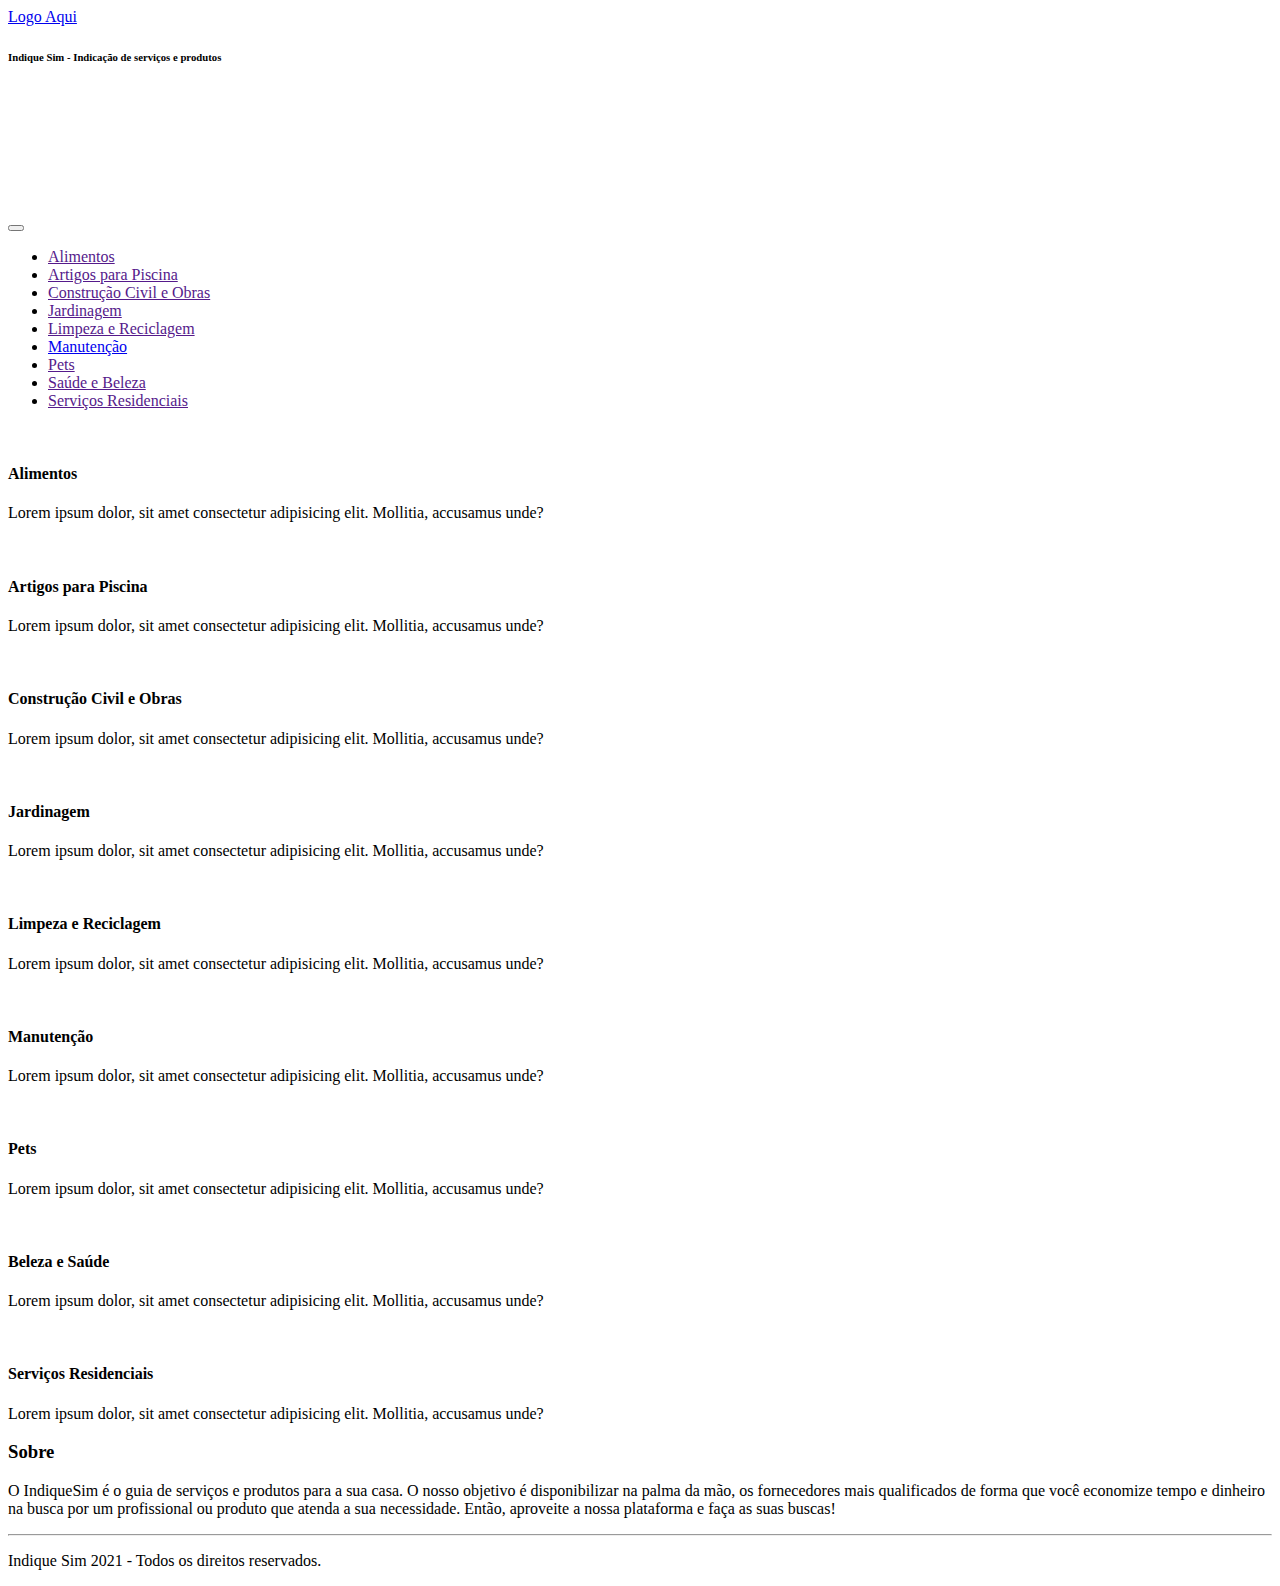
==== index.html @ a3613a8c "alterado o footer" ====
<!DOCTYPE html>
<html lang="pt-br">
    <head>
        <meta charset="UTF-8">
        <meta http-equiv="X-UA-Compatible" content="IE=edge">
        <meta name="viewport" content="width=device-width, initial-scale=1.0, shirink-to-fit=no">
        <!-- Bootstrap CSS -->
        <link rel="stylesheet" href="css/bootstrap.min.css">
        <!--  Estilo Customizado CSS -->
        <link rel="stylesheet" href="css/style.css">
        <!-- Font Awesome -->
        <link rel="stylesheet" href="fontawesome/css/all.css">
        <!-- Título da Página-->
        <title>Indique Sim</title>
    </head>
    <body>
        <!--  Cabeçalho -->
        <header>
            <div class="container-fluid">
                <!-- Logo -->
                <div class="row">
                    <div class="col-md-12 text-center bg-claro">
                        <a href="index.html"> Logo Aqui</a>                        
                    </div>
                </div>
                <!-- Slogan -->
                <div class="row">
                    <div class="col-md-12 bg-escuro">
                        <h6 class="text-white text-center mt-2 mb-2">Indique Sim - Indicação de serviços e produtos</h6>
                    </div>
                </div>                            
            </div>
            <!-- Carousel -->
            <div id="carousel-controle" class="carousel slide" data-ride="carousel">
                <!-- Inner -->
                <div class="carousel-inner">
                    <!-- Itens do Carousel -->
                    <div class="carousel-item active">
                        <img src="img/carousel-food.jpg" class="img-fluid d-block" alt="">
                    </div>
                    <div class="carousel-item">
                        <img src="img/carousel-pool.jpg" class="img-fluid d-block" alt="">
                    </div>
                    <div class="carousel-item">
                        <img src="img/carousel-construction.jpg" class="img-fluid d-block" alt="">
                    </div>
                    <div class="carousel-item">
                        <img src="img/carousel-gardening.jpg" class="img-fluid d-block" alt="">
                    </div>
                    <div class="carousel-item">
                        <img src="img/carousel-cleaning.jpg" class="img-fluid d-block" alt="">
                    </div>
                    <div class="carousel-item">
                        <img src="img/carousel-maintenance.jpg" class="img-fluid d-block" alt="">
                    </div>
                    <div class="carousel-item">
                        <img src="img/carousel-pets.jpg" class="img-fluid d-block" alt="">
                    </div>
                </div> <!-- Fim Carousel Inner -->
                <!-- Controles -->
                <a href="#carousel-controle" class="carousel-control-prev" data-slide="prev">
                    <i class="fas fa-chevron-left fa-3x"></i>
                </a>
                <a href="#carousel-controle" class="carousel-control-next" data-slide="next">
                    <i class="fas fa-chevron-right fa-3x"></i>
                </a>
            </div>
        </header> <!-- Fim Cabeçalho -->
        <!-- Navegação -->
        <nav class="navbar sticky-top navbar-expand-lg navbar-dark bg-escuro borda">
            <div class="container-fluid">
                <!-- Botão Menu Responsivo -->
                <button class="navbar-toggler" data-toggle="collapse" data-target=#nav-principal>
                    <span class="navbar-toggler-icon"></span>
                </button>
                <!-- Direcionamento de Páginas -->
                <div class="collapse navbar-collapse " id="nav-principal">
                    <ul class="navbar-nav mx-auto">
                        <li class="nav-item"><a href="" class="nav-link text-center">Alimentos</a></li>
                        <li class="nav-item"><a href="" class="nav-link text-center">Artigos para Piscina</a></li>
                        <li class="nav-item"><a href="" class="nav-link text-center">Construção Civil e Obras</a></li>
                        <li class="nav-item"><a href="" class="nav-link text-center">Jardinagem</a></li>
                        <li class="nav-item"><a href="" class="nav-link text-center">Limpeza e Reciclagem</a></li>
                        <li class="nav-item"><a href="manutencao.html" class="nav-link text-center">Manutenção</a></li>
                        <li class="nav-item"><a href="" class="nav-link text-center">Pets</a></li>
                        <li class="nav-item"><a href="" class="nav-link text-center">Saúde e Beleza</a></li>
                        <li class="nav-item"><a href="" class="nav-link text-center">Serviços Residenciais</a></li>
                    </ul>
                </div> <!-- Fim Direcionamento de Páginas-->
            </div> <!-- Fim Container -->           
        </nav> <!-- Fim Navegação -->   
        

        <!-- Seção Categorias 1 a 3 -->
        <section class="categoria">
            <div class="container">
                <div class="row caixa-categoria">
                    <div class="col-md-4">
                        <a href="">
                            <img src="img/thumb-food.jpg" class="img-fluid d-block rounded-circle mx-auto" alt="">
                        </a>
                        <h4 class="mt-2 text-center">Alimentos</h4>
                        <p>Lorem ipsum dolor, sit amet consectetur adipisicing elit. Mollitia, accusamus unde?</p>
                    </div>
                    <div class="col-md-4">
                        <a href="">
                            <img src="img/thumb-pool.jpg" alt="" class="img-fluid d-block rounded-circle mx-auto">
                        </a>
                        <h4 class="mt-2 text-center">Artigos para Piscina</h4>
                        <p>Lorem ipsum dolor, sit amet consectetur adipisicing elit. Mollitia, accusamus unde?</p>
                    </div>
                    <div class="col-md-4">
                        <a href="">
                            <img src="img/thumb-construction.jpg" alt="" class="img-fluid d-block rounded-circle mx-auto">
                        </a>
                        <h4 class="mt-2 text-center">Construção Civil e Obras</h4>
                        <p>Lorem ipsum dolor, sit amet consectetur adipisicing elit. Mollitia, accusamus unde?</p>
                    </div>
                </div>
            </div>
        </section> <!-- Fim Seção Categorias 1 a 3 -->
        
        <!-- Seção Categorias 4 a 6 -->
        <section class="categoria">
            <div class="container">
                <div class="row caixa-categoria">
                    <div class="col-md-4">
                        <a href="">
                            <img src="img/thumb-gardening.jpg" class="img-fluid d-block rounded-circle mx-auto" alt="">
                        </a>
                        <h4 class="mt-2 text-center">Jardinagem</h4>
                        <p>Lorem ipsum dolor, sit amet consectetur adipisicing elit. Mollitia, accusamus unde?</p>
                    </div>
                    <div class="col-md-4">
                        <a href="">
                            <img src="img/thumb-cleaning.jpg" alt="" class="img-fluid d-block rounded-circle mx-auto">
                        </a>
                        <h4 class="mt-2 text-center">Limpeza e Reciclagem</h4>
                        <p>Lorem ipsum dolor, sit amet consectetur adipisicing elit. Mollitia, accusamus unde?</p>
                    </div>
                    <div class="col-md-4">
                        <a href="manutencao.html">
                            <img src="img/thumb-maintenance.jpg" alt="" class="img-fluid d-block rounded-circle mx-auto">
                        </a>
                        <h4 class="mt-2 text-center">Manutenção</h4>
                        <p>Lorem ipsum dolor, sit amet consectetur adipisicing elit. Mollitia, accusamus unde?</p>
                    </div>
                </div>
            </div>
        </section> <!-- Fim Seção Categorias 4 a 6 -->

        <!-- Seção Categorias 7 a 9 -->
        <section class="categoria">
            <div class="container">
                <div class="row caixa-categoria">
                    <div class="col-md-4">
                        <a href="">
                            <img src="img/thumb-pets.jpg" class="img-fluid d-block rounded-circle mx-auto" alt="">
                        </a>
                        <h4 class="mt-2 text-center">Pets</h4>
                        <p>Lorem ipsum dolor, sit amet consectetur adipisicing elit. Mollitia, accusamus unde?</p>
                    </div>
                    <div class="col-md-4">
                        <a href="">
                            <img src="img/thumb-health.jpg" alt="" class="img-fluid d-block rounded-circle mx-auto">
                        </a>
                        <h4 class="mt-2 text-center">Beleza e Saúde</h4>
                        <p>Lorem ipsum dolor, sit amet consectetur adipisicing elit. Mollitia, accusamus unde?</p>
                    </div>
                    <div class="col-md-4">
                        <a href="">
                            <img src="img/thumb-works.jpg" alt="" class="img-fluid d-block rounded-circle mx-auto">
                        </a>
                        <h4 class="mt-2 text-center">Serviços Residenciais</h4>
                        <p>Lorem ipsum dolor, sit amet consectetur adipisicing elit. Mollitia, accusamus unde?</p>
                    </div>
                </div>
            </div>
        </section> <!-- Fim Seção Categorias 7 a 9 -->

        <!-- Rodapé -->
        <footer class="bg-dark">
            <div class="container">
                <div class="row">
                    <div class="col-md-12">
                        <h3 class="text-white">Sobre</h3>
                        <p class="text-white">O IndiqueSim é o guia de serviços e produtos para a sua casa.

O nosso objetivo é disponibilizar na palma da mão, os fornecedores mais qualificados 
de forma que você economize tempo e dinheiro na busca por um profissional ou 
produto que atenda a sua necessidade.

Então, aproveite a nossa plataforma e faça as suas buscas!
</p>
                    </div>
                </div>
            </div>
            <hr>
            <div class="container">
                <div class="row">
                    <div class="col-md-12">
                        <p class="text-center text-white">Indique Sim 2021 - Todos os direitos reservados.</p>
                    </div>
                </div>
            </div>
        </footer> <!-- Fim Rodapé -->

        
        <!-- Option 1: jQuery and Bootstrap Bundle (includes Popper) -->
        <script src="https://code.jquery.com/jquery-3.5.1.slim.min.js" integrity="sha384-DfXdz2htPH0lsSSs5nCTpuj/zy4C+OGpamoFVy38MVBnE+IbbVYUew+OrCXaRkfj" crossorigin="anonymous"></script>
        <script src="js/bootstrap.bundle.min.js"></script>
    </body>
</html>
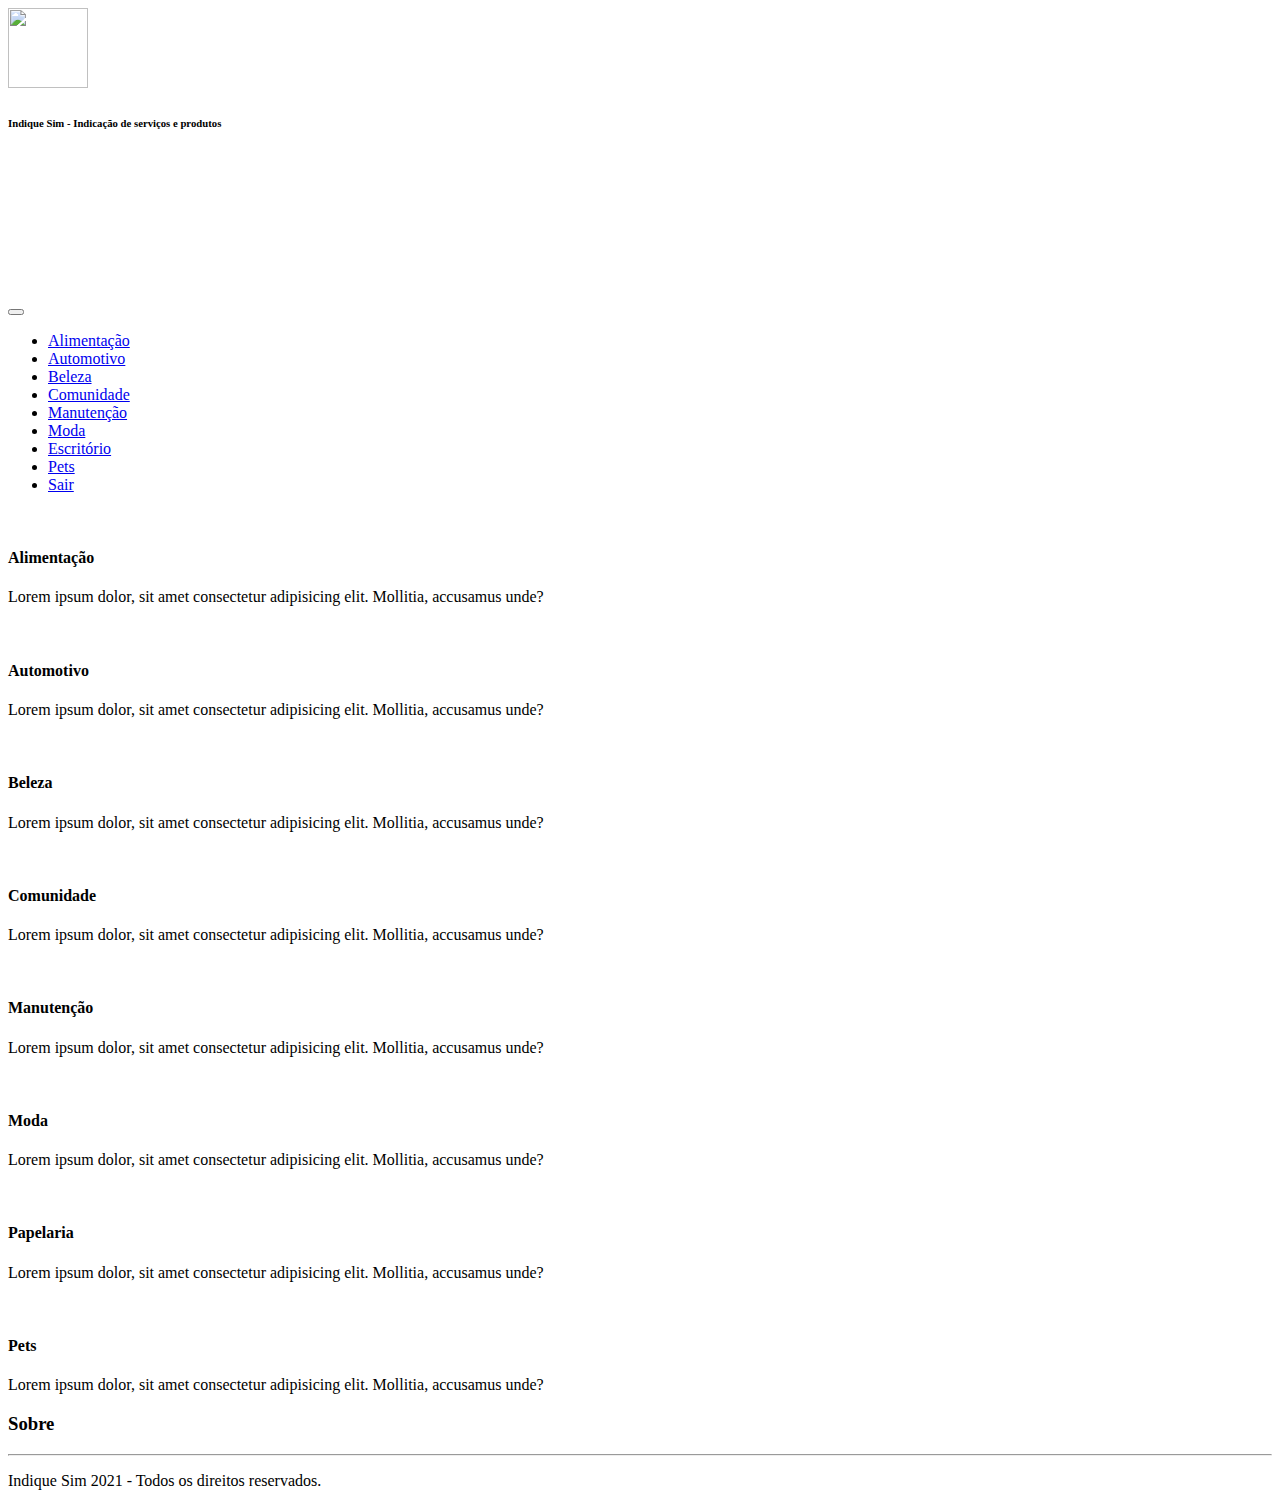
==== commit ef90b372: "Merge branch 'main' of https://github.com/alinellima/projeto-integrador1" ====
--- a/index.html
+++ b/index.html
@@ -19,8 +19,10 @@
             <div class="container-fluid">
                 <!-- Logo -->
                 <div class="row">
-                    <div class="col-md-12 text-center bg-claro">
-                        <a href="index.html"> Logo Aqui</a>                        
+                    <div class="col-md-12  bg-claro">
+                        <a href="index.html">
+                            <img src="img/logo.png" class="img-fluid d-block mx-auto"  width="80" height="80" alt="">
+                        </a>                        
                     </div>
                 </div>
                 <!-- Slogan -->
@@ -39,19 +41,22 @@
                         <img src="img/carousel-food.jpg" class="img-fluid d-block" alt="">
                     </div>
                     <div class="carousel-item">
-                        <img src="img/carousel-pool.jpg" class="img-fluid d-block" alt="">
+                        <img src="img/carousel-automotive.jpg" class="img-fluid d-block" alt="">
                     </div>
                     <div class="carousel-item">
-                        <img src="img/carousel-construction.jpg" class="img-fluid d-block" alt="">
+                        <img src="img/carousel-beauty.jpg" class="img-fluid d-block" alt="">
+                    </div>   
+                    <div class="carousel-item">
+                        <img src="img/carousel-community.jpg" class="img-fluid d-block" alt="">
+                    </div>  
+                    <div class="carousel-item">
+                        <img src="img/carousel-maintenance.jpg" class="img-fluid d-block" alt="">
+                    </div>                 
+                    <div class="carousel-item">
+                        <img src="img/carousel-fashion.jpg" class="img-fluid d-block" alt="">
                     </div>
                     <div class="carousel-item">
-                        <img src="img/carousel-gardening.jpg" class="img-fluid d-block" alt="">
-                    </div>
-                    <div class="carousel-item">
-                        <img src="img/carousel-cleaning.jpg" class="img-fluid d-block" alt="">
-                    </div>
-                    <div class="carousel-item">
-                        <img src="img/carousel-maintenance.jpg" class="img-fluid d-block" alt="">
+                        <img src="img/carousel-office.jpg" class="img-fluid d-block" alt="">
                     </div>
                     <div class="carousel-item">
                         <img src="img/carousel-pets.jpg" class="img-fluid d-block" alt="">
@@ -67,7 +72,7 @@
             </div>
         </header> <!-- Fim Cabeçalho -->
         <!-- Navegação -->
-        <nav class="navbar sticky-top navbar-expand-lg navbar-dark bg-escuro borda">
+        <nav class="navbar sticky-top navbar-expand-md navbar-dark bg-escuro borda">
             <div class="container-fluid">
                 <!-- Botão Menu Responsivo -->
                 <button class="navbar-toggler" data-toggle="collapse" data-target=#nav-principal>
@@ -76,130 +81,108 @@
                 <!-- Direcionamento de Páginas -->
                 <div class="collapse navbar-collapse " id="nav-principal">
                     <ul class="navbar-nav mx-auto">
-                        <li class="nav-item"><a href="" class="nav-link text-center">Alimentos</a></li>
-                        <li class="nav-item"><a href="" class="nav-link text-center">Artigos para Piscina</a></li>
-                        <li class="nav-item"><a href="" class="nav-link text-center">Construção Civil e Obras</a></li>
-                        <li class="nav-item"><a href="" class="nav-link text-center">Jardinagem</a></li>
-                        <li class="nav-item"><a href="" class="nav-link text-center">Limpeza e Reciclagem</a></li>
-                        <li class="nav-item"><a href="manutencao.html" class="nav-link text-center">Manutenção</a></li>
-                        <li class="nav-item"><a href="" class="nav-link text-center">Pets</a></li>
-                        <li class="nav-item"><a href="" class="nav-link text-center">Saúde e Beleza</a></li>
-                        <li class="nav-item"><a href="" class="nav-link text-center">Serviços Residenciais</a></li>
+                        <li class="nav-item"><a href="alimentacao.html" class="nav-link text-center pr-5">Alimentação</a></li>
+                        <li class="nav-item"><a href="automotivo.html" class="nav-link text-center pr-5">Automotivo</a></li>
+                        <li class="nav-item"><a href="beleza.html" class="nav-link text-center pr-5">Beleza</a></li>
+                        <li class="nav-item"><a href="comunidade.html" class="nav-link text-center pr-5">Comunidade</a></li>                                               
+                        <li class="nav-item"><a href="manutencao.html" class="nav-link text-center pr-5">Manutenção</a></li>
+                        <li class="nav-item"><a href="moda.html" class="nav-link text-center pr-5">Moda</a></li>
+                        <li class="nav-item"><a href="escritorio.html" class="nav-link text-center pr-5">Escritório</a></li>
+                        <li class="nav-item"><a href="pets.html" class="nav-link text-center pr-5">Pets</a></li>
+                        <li class="nav-item"><a href="pets.html" class="nav-link text-center pr-5">Sair</a></li>
                     </ul>
                 </div> <!-- Fim Direcionamento de Páginas-->
             </div> <!-- Fim Container -->           
         </nav> <!-- Fim Navegação -->   
         
 
-        <!-- Seção Categorias 1 a 3 -->
+        <!-- Seção Categorias 1 a 4 -->
         <section class="categoria">
             <div class="container">
                 <div class="row caixa-categoria">
-                    <div class="col-md-4">
+                    <div class="col-md-3">
                         <a href="">
                             <img src="img/thumb-food.jpg" class="img-fluid d-block rounded-circle mx-auto" alt="">
                         </a>
-                        <h4 class="mt-2 text-center">Alimentos</h4>
-                        <p>Lorem ipsum dolor, sit amet consectetur adipisicing elit. Mollitia, accusamus unde?</p>
+                        <h4 class="mt-2 text-center">Alimentação</h4>
+                        <p class="text-center">Lorem ipsum dolor, sit amet consectetur adipisicing elit. Mollitia, accusamus unde?</p>
                     </div>
-                    <div class="col-md-4">
+                    <div class="col-md-3">
                         <a href="">
                             <img src="img/thumb-pool.jpg" alt="" class="img-fluid d-block rounded-circle mx-auto">
                         </a>
-                        <h4 class="mt-2 text-center">Artigos para Piscina</h4>
-                        <p>Lorem ipsum dolor, sit amet consectetur adipisicing elit. Mollitia, accusamus unde?</p>
+                        <h4 class="mt-2 text-center">Automotivo</h4>
+                        <p class="text-center">Lorem ipsum dolor, sit amet consectetur adipisicing elit. Mollitia, accusamus unde?</p>
                     </div>
-                    <div class="col-md-4">
+                    <div class="col-md-3">
                         <a href="">
                             <img src="img/thumb-construction.jpg" alt="" class="img-fluid d-block rounded-circle mx-auto">
                         </a>
-                        <h4 class="mt-2 text-center">Construção Civil e Obras</h4>
-                        <p>Lorem ipsum dolor, sit amet consectetur adipisicing elit. Mollitia, accusamus unde?</p>
+                        <h4 class="mt-2 text-center">Beleza</h4>
+                        <p class="text-center">Lorem ipsum dolor, sit amet consectetur adipisicing elit. Mollitia, accusamus unde?</p>
+                    </div>
+                    <div class="col-md-3">
+                        <a href="">
+                            <img src="img/thumb-gardening.jpg" class="img-fluid d-block rounded-circle mx-auto" alt="">
+                        </a>
+                        <h4 class="mt-2 text-center">Comunidade</h4>
+                        <p class="text-center">Lorem ipsum dolor, sit amet consectetur adipisicing elit. Mollitia, accusamus unde?</p>
                     </div>
                 </div>
             </div>
-        </section> <!-- Fim Seção Categorias 1 a 3 -->
+        </section> <!-- Fim Seção Categorias 1 a 4 -->
         
-        <!-- Seção Categorias 4 a 6 -->
+        <!-- Seção Categorias 5 a 8 -->
         <section class="categoria">
             <div class="container">
-                <div class="row caixa-categoria">
-                    <div class="col-md-4">
-                        <a href="">
-                            <img src="img/thumb-gardening.jpg" class="img-fluid d-block rounded-circle mx-auto" alt="">
-                        </a>
-                        <h4 class="mt-2 text-center">Jardinagem</h4>
-                        <p>Lorem ipsum dolor, sit amet consectetur adipisicing elit. Mollitia, accusamus unde?</p>
-                    </div>
-                    <div class="col-md-4">
+                <div class="row caixa-categoria">                    
+                    <div class="col-md-3">
                         <a href="">
                             <img src="img/thumb-cleaning.jpg" alt="" class="img-fluid d-block rounded-circle mx-auto">
                         </a>
-                        <h4 class="mt-2 text-center">Limpeza e Reciclagem</h4>
-                        <p>Lorem ipsum dolor, sit amet consectetur adipisicing elit. Mollitia, accusamus unde?</p>
+                        <h4 class="mt-2 text-center">Manutenção</h4>
+                        <p class="text-center">Lorem ipsum dolor, sit amet consectetur adipisicing elit. Mollitia, accusamus unde?</p>
                     </div>
-                    <div class="col-md-4">
+                    <div class="col-md-3">
                         <a href="manutencao.html">
                             <img src="img/thumb-maintenance.jpg" alt="" class="img-fluid d-block rounded-circle mx-auto">
                         </a>
-                        <h4 class="mt-2 text-center">Manutenção</h4>
-                        <p>Lorem ipsum dolor, sit amet consectetur adipisicing elit. Mollitia, accusamus unde?</p>
+                        <h4 class="mt-2 text-center">Moda</h4>
+                        <p class="text-center">Lorem ipsum dolor, sit amet consectetur adipisicing elit. Mollitia, accusamus unde?</p>
                     </div>
-                </div>
-            </div>
-        </section> <!-- Fim Seção Categorias 4 a 6 -->
-
-        <!-- Seção Categorias 7 a 9 -->
-        <section class="categoria">
-            <div class="container">
-                <div class="row caixa-categoria">
-                    <div class="col-md-4">
+                    <div class="col-md-3">
+                        <a href="">
+                            <img src="img/thumb-health.jpg" alt="" class="img-fluid d-block rounded-circle mx-auto">
+                        </a>
+                        <h4 class="mt-2 text-center">Papelaria</h4>
+                        <p class="text-center">Lorem ipsum dolor, sit amet consectetur adipisicing elit. Mollitia, accusamus unde?</p>
+                    </div>
+                    <div class="col-md-3">
                         <a href="">
                             <img src="img/thumb-pets.jpg" class="img-fluid d-block rounded-circle mx-auto" alt="">
                         </a>
                         <h4 class="mt-2 text-center">Pets</h4>
-                        <p>Lorem ipsum dolor, sit amet consectetur adipisicing elit. Mollitia, accusamus unde?</p>
-                    </div>
-                    <div class="col-md-4">
-                        <a href="">
-                            <img src="img/thumb-health.jpg" alt="" class="img-fluid d-block rounded-circle mx-auto">
-                        </a>
-                        <h4 class="mt-2 text-center">Beleza e Saúde</h4>
-                        <p>Lorem ipsum dolor, sit amet consectetur adipisicing elit. Mollitia, accusamus unde?</p>
-                    </div>
-                    <div class="col-md-4">
-                        <a href="">
-                            <img src="img/thumb-works.jpg" alt="" class="img-fluid d-block rounded-circle mx-auto">
-                        </a>
-                        <h4 class="mt-2 text-center">Serviços Residenciais</h4>
-                        <p>Lorem ipsum dolor, sit amet consectetur adipisicing elit. Mollitia, accusamus unde?</p>
-                    </div>
+                        <p class="text-center">Lorem ipsum dolor, sit amet consectetur adipisicing elit. Mollitia, accusamus unde?</p>
+                    </div>                    
                 </div>
             </div>
-        </section> <!-- Fim Seção Categorias 7 a 9 -->
+        </section> <!-- Fim Seção Categorias 5 a 8 -->
 
         <!-- Rodapé -->
-        <footer class="bg-dark">
+        <footer class="bg-escuro">
             <div class="container">
                 <div class="row">
                     <div class="col-md-12">
                         <h3 class="text-white">Sobre</h3>
-                        <p class="text-white">O IndiqueSim é o guia de serviços e produtos para a sua casa.
-
-O nosso objetivo é disponibilizar na palma da mão, os fornecedores mais qualificados 
-de forma que você economize tempo e dinheiro na busca por um profissional ou 
-produto que atenda a sua necessidade.
-
-Então, aproveite a nossa plataforma e faça as suas buscas!
-</p>
+                        <p class="text-white"></p>
                     </div>
                 </div>
             </div>
-            <hr>
+            <hr class="divisor">
             <div class="container">
                 <div class="row">
                     <div class="col-md-12">
-                        <p class="text-center text-white">Indique Sim 2021 - Todos os direitos reservados.</p>
+                        <p class="text-center letra-rodape">Indique Sim 2021 - Todos os direitos reservados.</p>
                     </div>
                 </div>
             </div>
@@ -207,7 +190,7 @@
 
         
         <!-- Option 1: jQuery and Bootstrap Bundle (includes Popper) -->
-        <script src="https://code.jquery.com/jquery-3.5.1.slim.min.js" integrity="sha384-DfXdz2htPH0lsSSs5nCTpuj/zy4C+OGpamoFVy38MVBnE+IbbVYUew+OrCXaRkfj" crossorigin="anonymous"></script>
+        <script src="js/jquery-3.5.1.slim.min.js"></script>
         <script src="js/bootstrap.bundle.min.js"></script>
     </body>
 </html>
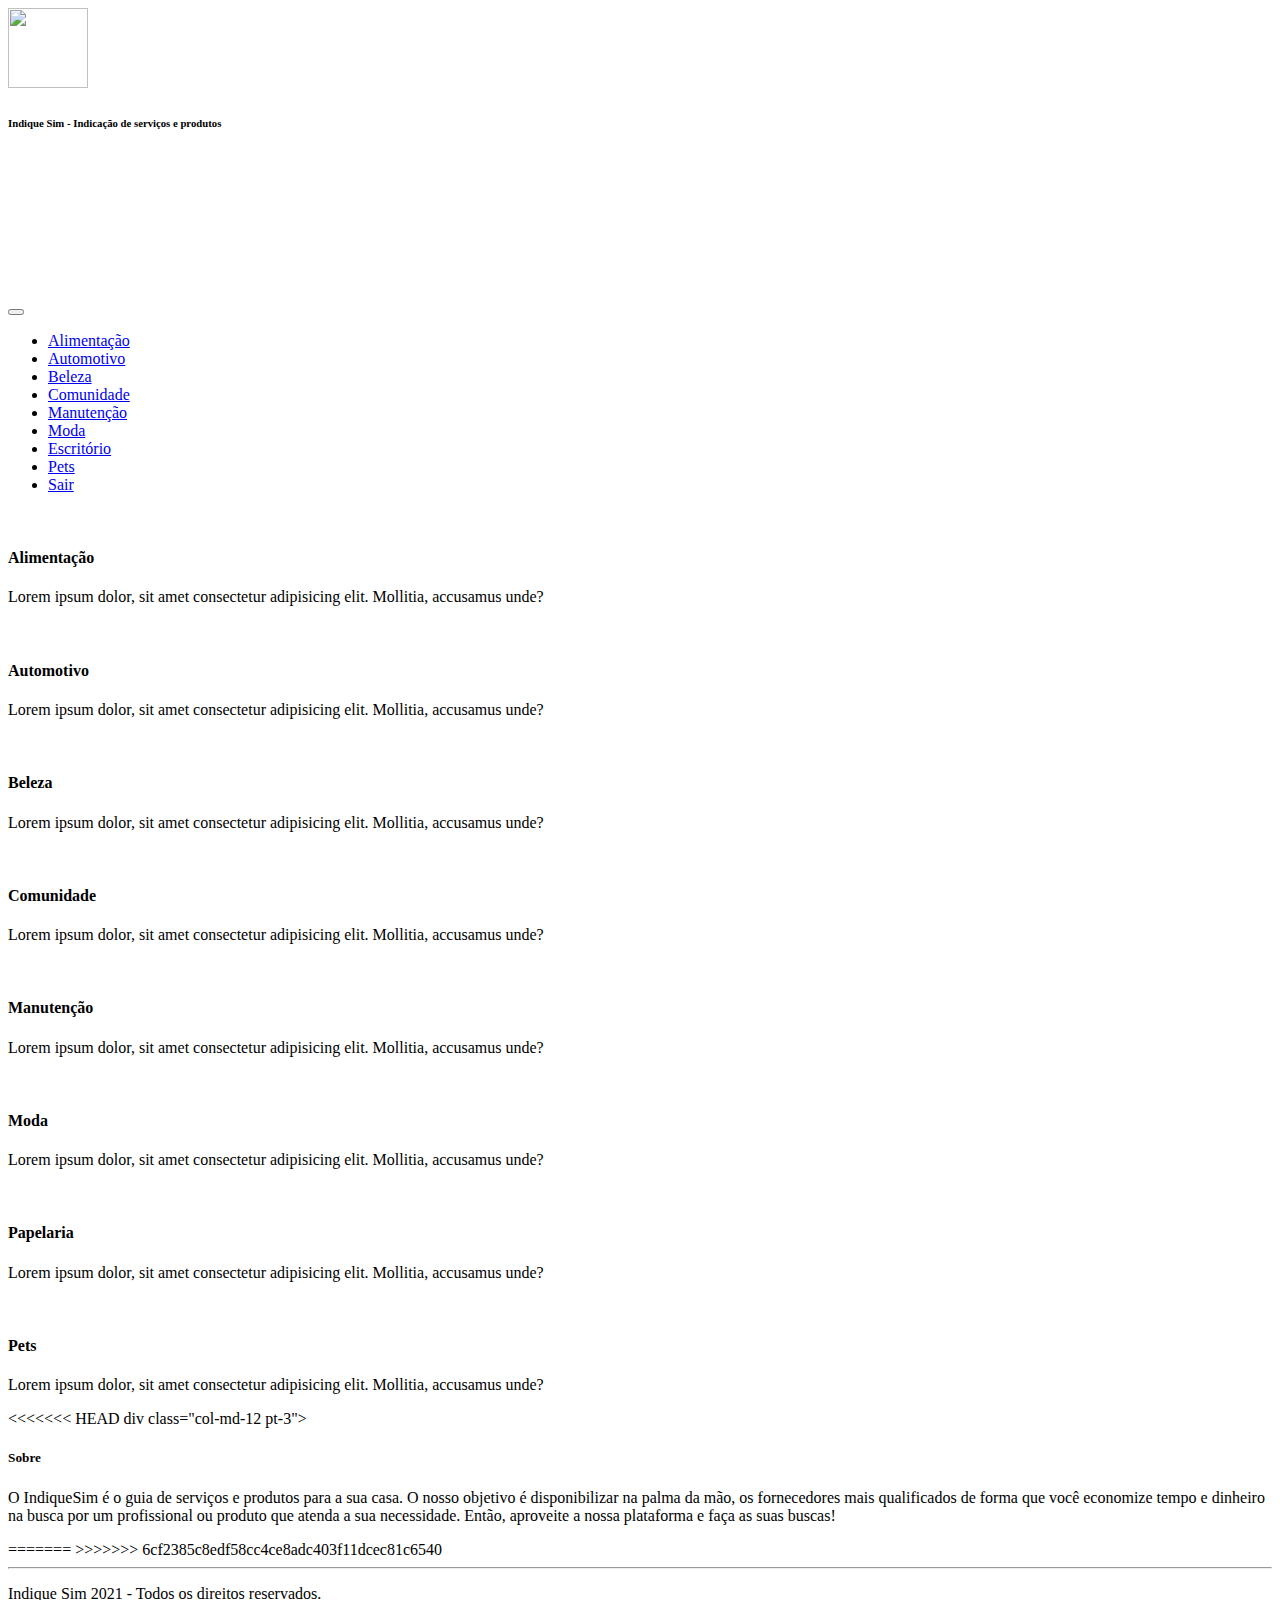
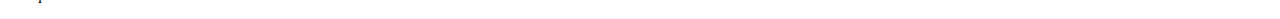
==== commit 8b939b3a: "Resolvendo conflito index" ====
--- a/index.html
+++ b/index.html
@@ -172,9 +172,18 @@
         <footer class="bg-escuro">
             <div class="container">
                 <div class="row">
-                    <div class="col-md-12">
-                        <h3 class="text-white">Sobre</h3>
-                        <p class="text-white"></p>
+<<<<<<< HEAD
+                div class="col-md-12 pt-3">
+                        <h5 class="letra-rodape">Sobre</h5>
+                        <p class="letra-rodape">O IndiqueSim é o guia de serviços e produtos para a sua casa.
+
+                            O nosso objetivo é disponibilizar na palma da mão, os fornecedores mais qualificados 
+                            de forma que você economize tempo e dinheiro na busca por um profissional ou 
+                            produto que atenda a sua necessidade.
+                            
+                            Então, aproveite a nossa plataforma e faça as suas buscas!</p>
+=======
+                  >>>>>>> 6cf2385c8edf58cc4ce8adc403f11dcec81c6540
                     </div>
                 </div>
             </div>
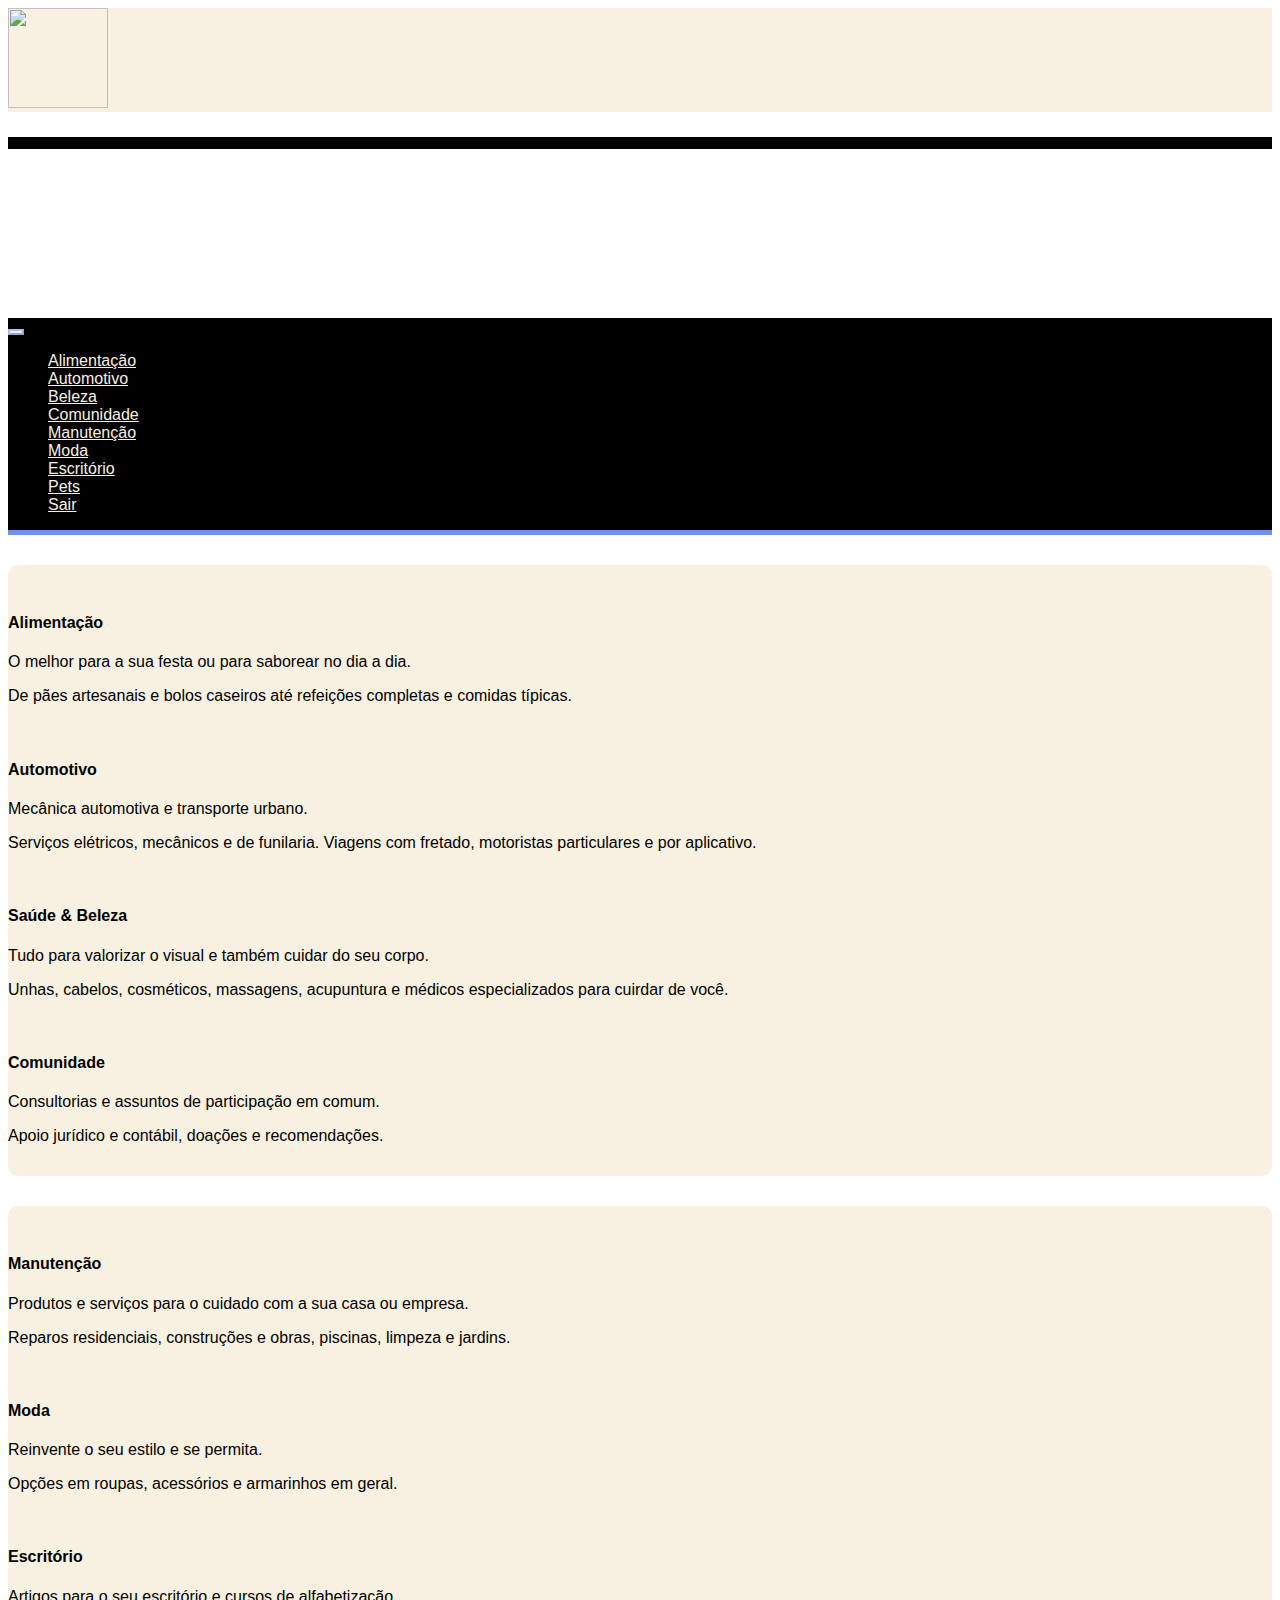
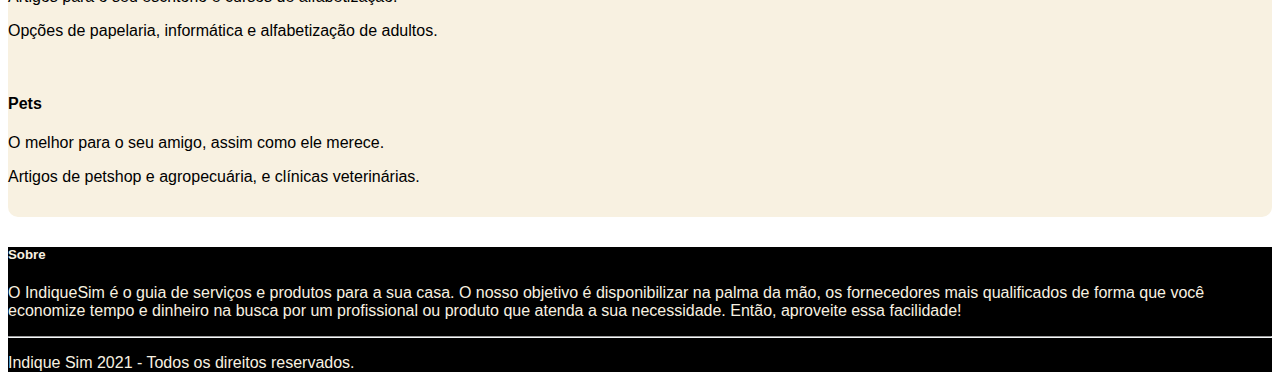
==== commit 4b7ed3ac: "alterado categoria" ====
--- a/index.html
+++ b/index.html
@@ -21,14 +21,14 @@
                 <div class="row">
                     <div class="col-md-12  bg-claro">
                         <a href="index.html">
-                            <img src="img/logo.png" class="img-fluid d-block mx-auto"  width="80" height="80" alt="">
+                            <img src="img/logo.png" class="img-fluid d-block mx-auto"  width="100" height="100" alt="">
                         </a>                        
                     </div>
                 </div>
                 <!-- Slogan -->
                 <div class="row">
                     <div class="col-md-12 bg-escuro">
-                        <h6 class="text-white text-center mt-2 mb-2">Indique Sim - Indicação de serviços e produtos</h6>
+                        <h6 class="text-white text-center mt-2 mb-2">IndiqueSim - Indicação de serviços e produtos</h6>
                     </div>
                 </div>                            
             </div>
@@ -101,32 +101,36 @@
             <div class="container">
                 <div class="row caixa-categoria">
                     <div class="col-md-3">
-                        <a href="">
+                        <a href="alimentacao.html">
                             <img src="img/thumb-food.jpg" class="img-fluid d-block rounded-circle mx-auto" alt="">
                         </a>
                         <h4 class="mt-2 text-center">Alimentação</h4>
-                        <p class="text-center">Lorem ipsum dolor, sit amet consectetur adipisicing elit. Mollitia, accusamus unde?</p>
-                    </div>
-                    <div class="col-md-3">
-                        <a href="">
-                            <img src="img/thumb-pool.jpg" alt="" class="img-fluid d-block rounded-circle mx-auto">
+                        <p class="text-center">O melhor para a sua festa ou para saborear no dia a dia.</p> 
+                        <p class="text-center">De pães artesanais e bolos caseiros até refeições completas e comidas típicas.</p>
+                    </div>
+                    <div class="col-md-3">
+                        <a href="automotivo.html">
+                            <img src="img/thumb-automotive.jpg" alt="" class="img-fluid d-block rounded-circle mx-auto">
                         </a>
                         <h4 class="mt-2 text-center">Automotivo</h4>
-                        <p class="text-center">Lorem ipsum dolor, sit amet consectetur adipisicing elit. Mollitia, accusamus unde?</p>
-                    </div>
-                    <div class="col-md-3">
-                        <a href="">
-                            <img src="img/thumb-construction.jpg" alt="" class="img-fluid d-block rounded-circle mx-auto">
-                        </a>
-                        <h4 class="mt-2 text-center">Beleza</h4>
-                        <p class="text-center">Lorem ipsum dolor, sit amet consectetur adipisicing elit. Mollitia, accusamus unde?</p>
-                    </div>
-                    <div class="col-md-3">
-                        <a href="">
-                            <img src="img/thumb-gardening.jpg" class="img-fluid d-block rounded-circle mx-auto" alt="">
+                        <p class="text-center">Mecânica automotiva e transporte urbano.</p>
+                        <p class="text-center">Serviços elétricos, mecânicos e de funilaria. Viagens com fretado, motoristas particulares e por aplicativo.</p>
+                    </div>
+                    <div class="col-md-3">
+                        <a href="beleza.html">
+                            <img src="img/thumb-beauty.jpg" alt="" class="img-fluid d-block rounded-circle mx-auto">
+                        </a>
+                        <h4 class="mt-2 text-center">Saúde & Beleza</h4>
+                        <p class="text-center">Tudo para valorizar o visual e também cuidar do seu corpo.</p>
+                        <p class="text-center">Unhas, cabelos, cosméticos, massagens, acupuntura e médicos especializados para cuirdar de você. </p>
+                    </div>
+                    <div class="col-md-3">
+                        <a href="comunidade.html">
+                            <img src="img/thumb-community.jpg" class="img-fluid d-block rounded-circle mx-auto" alt="">
                         </a>
                         <h4 class="mt-2 text-center">Comunidade</h4>
-                        <p class="text-center">Lorem ipsum dolor, sit amet consectetur adipisicing elit. Mollitia, accusamus unde?</p>
+                        <p class="text-center">Consultorias e assuntos de participação em comum.</p>
+                        <p class="text-center">Apoio jurídico e contábil, doações e recomendações.</p>
                     </div>
                 </div>
             </div>
@@ -137,32 +141,36 @@
             <div class="container">
                 <div class="row caixa-categoria">                    
                     <div class="col-md-3">
-                        <a href="">
-                            <img src="img/thumb-cleaning.jpg" alt="" class="img-fluid d-block rounded-circle mx-auto">
-                        </a>
-                        <h4 class="mt-2 text-center">Manutenção</h4>
-                        <p class="text-center">Lorem ipsum dolor, sit amet consectetur adipisicing elit. Mollitia, accusamus unde?</p>
-                    </div>
-                    <div class="col-md-3">
                         <a href="manutencao.html">
                             <img src="img/thumb-maintenance.jpg" alt="" class="img-fluid d-block rounded-circle mx-auto">
                         </a>
+                        <h4 class="mt-2 text-center">Manutenção</h4>
+                        <p class="text-center"> Produtos e serviços para o cuidado com a sua casa ou empresa.</p>
+                        <p class="text-center"> Reparos residenciais, construções e obras, piscinas, limpeza e jardins.</p>
+                    </div>
+                    <div class="col-md-3">
+                        <a href="moda.html">
+                            <img src="img/thumb-fashion.jpg" alt="" class="img-fluid d-block rounded-circle mx-auto">
+                        </a>
                         <h4 class="mt-2 text-center">Moda</h4>
-                        <p class="text-center">Lorem ipsum dolor, sit amet consectetur adipisicing elit. Mollitia, accusamus unde?</p>
-                    </div>
-                    <div class="col-md-3">
-                        <a href="">
-                            <img src="img/thumb-health.jpg" alt="" class="img-fluid d-block rounded-circle mx-auto">
-                        </a>
-                        <h4 class="mt-2 text-center">Papelaria</h4>
-                        <p class="text-center">Lorem ipsum dolor, sit amet consectetur adipisicing elit. Mollitia, accusamus unde?</p>
-                    </div>
-                    <div class="col-md-3">
-                        <a href="">
+                        <p class="text-center">Reinvente o seu estilo e se permita.</p>
+                        <p class="text-center">Opções em roupas, acessórios e armarinhos em geral.</p>
+                    </div>
+                    <div class="col-md-3">
+                        <a href="escritorio.html">
+                            <img src="img/thumb-office.jpg" alt="" class="img-fluid d-block rounded-circle mx-auto">
+                        </a>
+                        <h4 class="mt-2 text-center">Escritório</h4>
+                        <p class="text-center">Artigos para o seu escritório e cursos de alfabetização.</p>
+                        <p class="text-center">Opções de papelaria, informática e alfabetização de adultos.</p>
+                    </div>
+                    <div class="col-md-3">
+                        <a href="pets.html">
                             <img src="img/thumb-pets.jpg" class="img-fluid d-block rounded-circle mx-auto" alt="">
                         </a>
                         <h4 class="mt-2 text-center">Pets</h4>
-                        <p class="text-center">Lorem ipsum dolor, sit amet consectetur adipisicing elit. Mollitia, accusamus unde?</p>
+                        <p class="text-center">O melhor para o seu amigo, assim como ele merece.</p>
+                        <p class="text-center">Artigos de petshop e agropecuária, e clínicas veterinárias.</p>
                     </div>                    
                 </div>
             </div>
@@ -172,18 +180,12 @@
         <footer class="bg-escuro">
             <div class="container">
                 <div class="row">
-<<<<<<< HEAD
-                div class="col-md-12 pt-3">
+                    <div class="col-md-12 pt-3">
                         <h5 class="letra-rodape">Sobre</h5>
                         <p class="letra-rodape">O IndiqueSim é o guia de serviços e produtos para a sua casa.
-
                             O nosso objetivo é disponibilizar na palma da mão, os fornecedores mais qualificados 
                             de forma que você economize tempo e dinheiro na busca por um profissional ou 
-                            produto que atenda a sua necessidade.
-                            
-                            Então, aproveite a nossa plataforma e faça as suas buscas!</p>
-=======
-                  >>>>>>> 6cf2385c8edf58cc4ce8adc403f11dcec81c6540
+                            produto que atenda a sua necessidade. Então, aproveite essa facilidade!</p>   
                     </div>
                 </div>
             </div>
--- a/css/style.css
+++ b/css/style.css
@@ -0,0 +1,83 @@
+/******************* CSS Customizado *********************/
+
+
+/*********************************************************
+*                        Layout
+*********************************************************/
+body {
+	font-family: Arial, Helvetica, sans-serif;
+}
+
+.borda {
+	border-bottom: 5px solid #6e91ec;
+}
+
+.bg-escuro {
+	background: #000;
+}
+
+.bg-claro {
+	background-color: #f8f1e1;
+}
+
+.divisor {
+	border-bottom: 1px solid #f4f8f9;
+}
+
+.letra-rodape {	
+	color: #f8f1e1;	
+}
+
+.h6 {	
+	color: #B2BABB;	
+}
+/*********************************************************
+*                        Navegação
+*********************************************************/
+.navbar-dark .navbar-nav .nav-link {
+	color: #f8f1e1
+}
+
+.navbar-dark .navbar-nav .nav-link:hover {
+	background: #6e91ec;
+	border-radius: 5px;
+	
+}
+
+.navbar-dark .navbar-toggler {
+    color: rgba(255,255,255,.5);
+    border-color: rgba(110,145,236,0.5);
+}
+a {
+	color: #000;
+}
+a:hover, a:active {
+	color: #6e91ec;
+}
+
+/*********************************************************
+*                        Conteúdo
+*********************************************************/
+.caixa-categoria {
+	margin-top: 30px;
+	margin-bottom: 30px;	
+	padding-top: 10px;
+	padding-bottom: 15px;
+	background-color: #f8f1e1;
+	border-radius: 10px;
+}
+.caixa-titulo {
+	background-color: #88abf0;
+	margin-top: 15px;
+	padding: 10px;
+	text-align: center;
+	color: #fff;
+	border-radius: 5px;
+}
+
+.caixa-subcategoria {
+	background-color: #000;
+	border-radius: 10px;
+	
+}
+
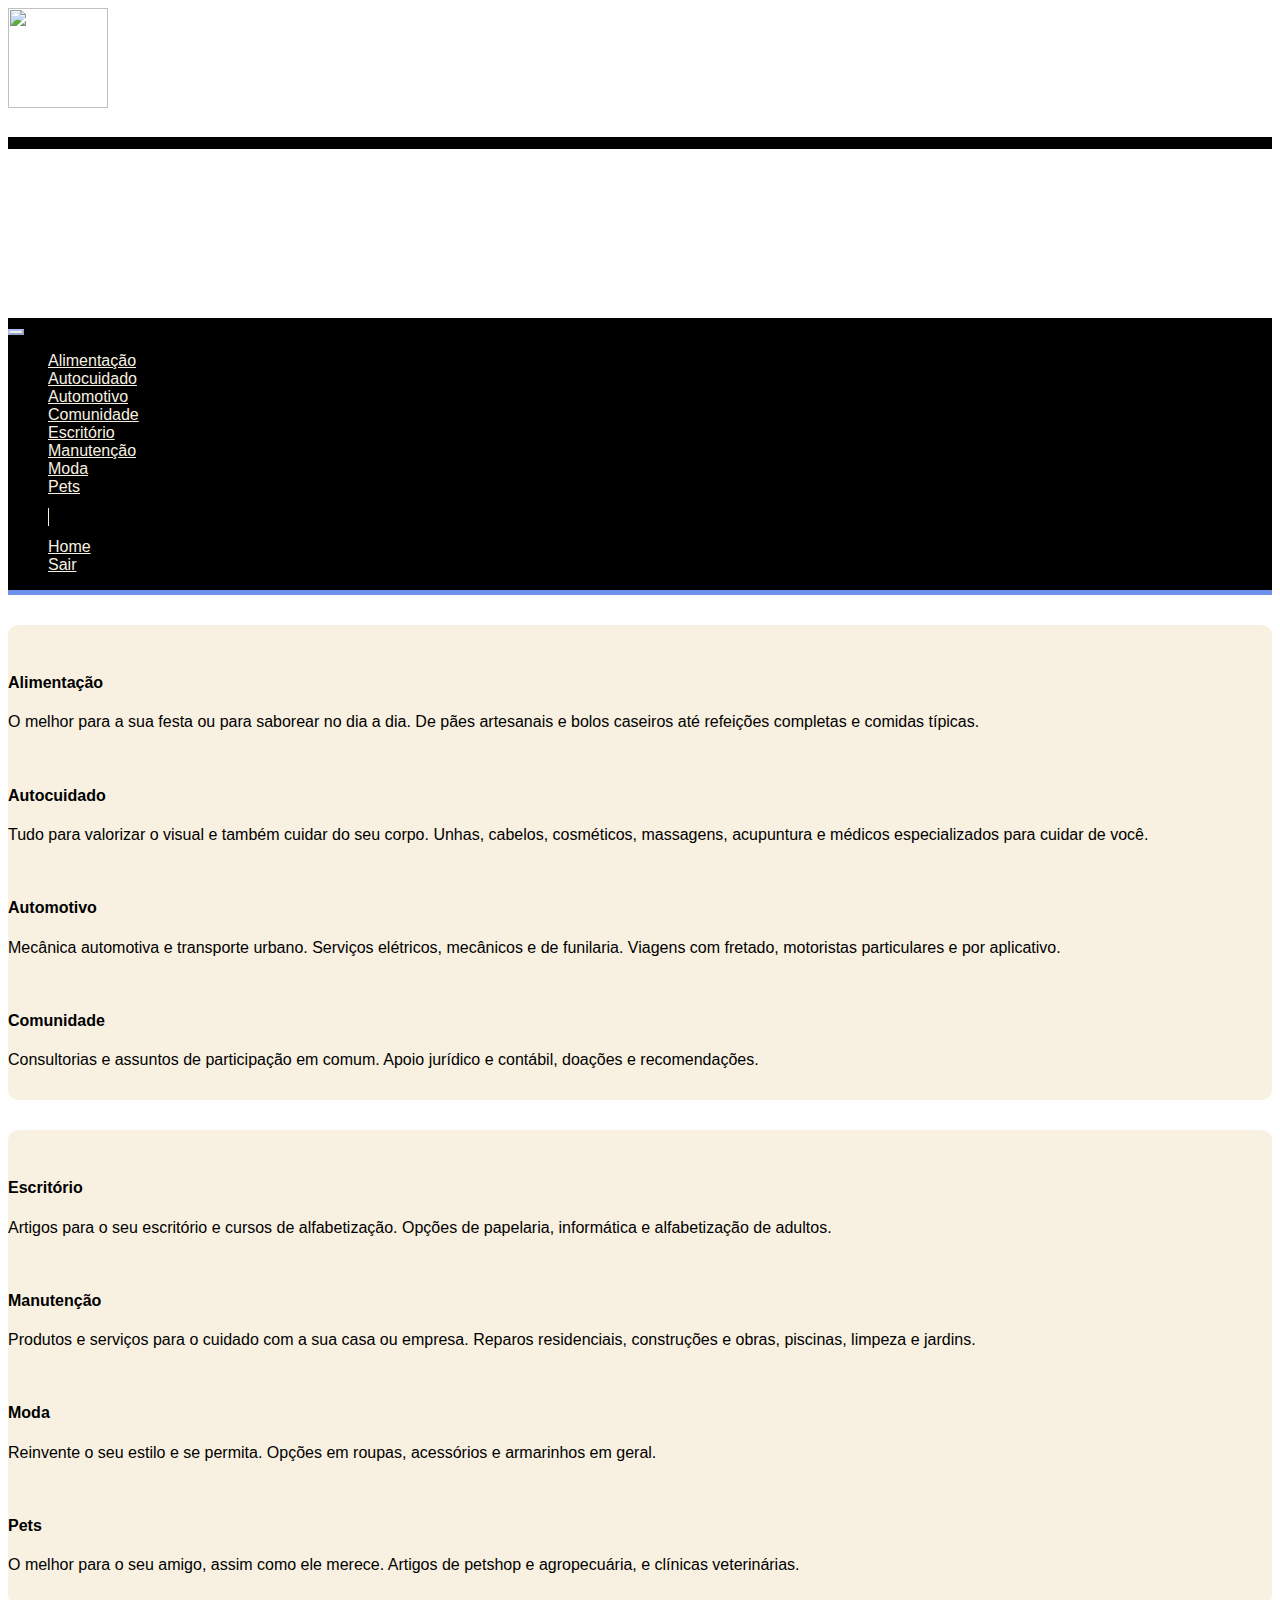
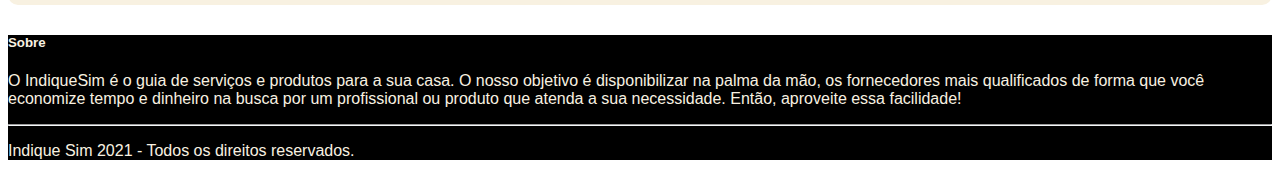
==== commit 11464c96: "Alteraçao de menu horizontal, textos e rodape" ====
--- a/index.html
+++ b/index.html
@@ -19,9 +19,9 @@
             <div class="container-fluid">
                 <!-- Logo -->
                 <div class="row">
-                    <div class="col-md-12  bg-claro">
+                    <div class="col-md-12">
                         <a href="index.html">
-                            <img src="img/logo.png" class="img-fluid d-block mx-auto"  width="100" height="100" alt="">
+                            <img src="img/logo.png" class="img-fluid d-block mx-auto pt-2 pb-2"  width="100" height="100" alt="">
                         </a>                        
                     </div>
                 </div>
@@ -81,15 +81,18 @@
                 <!-- Direcionamento de Páginas -->
                 <div class="collapse navbar-collapse " id="nav-principal">
                     <ul class="navbar-nav mx-auto">
-                        <li class="nav-item"><a href="alimentacao.html" class="nav-link text-center pr-5">Alimentação</a></li>
-                        <li class="nav-item"><a href="automotivo.html" class="nav-link text-center pr-5">Automotivo</a></li>
-                        <li class="nav-item"><a href="beleza.html" class="nav-link text-center pr-5">Beleza</a></li>
-                        <li class="nav-item"><a href="comunidade.html" class="nav-link text-center pr-5">Comunidade</a></li>                                               
-                        <li class="nav-item"><a href="manutencao.html" class="nav-link text-center pr-5">Manutenção</a></li>
-                        <li class="nav-item"><a href="moda.html" class="nav-link text-center pr-5">Moda</a></li>
-                        <li class="nav-item"><a href="escritorio.html" class="nav-link text-center pr-5">Escritório</a></li>
-                        <li class="nav-item"><a href="pets.html" class="nav-link text-center pr-5">Pets</a></li>
-                        <li class="nav-item"><a href="pets.html" class="nav-link text-center pr-5">Sair</a></li>
+                        <li class="nav-item"><a href="alimentacao.html" class="nav-link text-center">Alimentação</a></li>
+                        <li class="nav-item"><a href="beleza.html" class="nav-link text-center">Autocuidado</a></li>
+                        <li class="nav-item"><a href="automotivo.html" class="nav-link text-center">Automotivo</a></li>
+                        <li class="nav-item"><a href="comunidade.html" class="nav-link text-center">Comunidade</a></li> 
+                        <li class="nav-item"><a href="escritorio.html" class="nav-link text-center">Escritório</a></li>                                              
+                        <li class="nav-item"><a href="manutencao.html" class="nav-link text-center">Manutenção</a></li>
+                        <li class="nav-item"><a href="moda.html" class="nav-link text-center">Moda</a></li>                      
+                        <li class="nav-item"><a href="pets.html" class="nav-link text-center">Pets</a></li>
+
+                        <li class="nav-item separador"></li>
+                        <li class="nav-item"><a href="index.html" class="nav-link text-center">Home</a></li>
+                        <li class="nav-item"><a href="pets.html" class="nav-link text-center">Sair</a></li>
                     </ul>
                 </div> <!-- Fim Direcionamento de Páginas-->
             </div> <!-- Fim Container -->           
@@ -104,33 +107,33 @@
                         <a href="alimentacao.html">
                             <img src="img/thumb-food.jpg" class="img-fluid d-block rounded-circle mx-auto" alt="">
                         </a>
-                        <h4 class="mt-2 text-center">Alimentação</h4>
-                        <p class="text-center">O melhor para a sua festa ou para saborear no dia a dia.</p> 
-                        <p class="text-center">De pães artesanais e bolos caseiros até refeições completas e comidas típicas.</p>
+                        <h4 class="mt-2 mb-3 text-center">Alimentação</h4>
+                        <p class="text-center">O melhor para a sua festa ou para saborear no dia a dia. De pães artesanais e 
+                            bolos caseiros até refeições completas e comidas típicas.</p>
+                    </div>
+                    <div class="col-md-3">
+                        <a href="beleza.html">
+                            <img src="img/thumb-beauty.jpg" alt="" class="img-fluid d-block rounded-circle mx-auto">
+                        </a>
+                        <h4 class="mt-2 mb-3 text-center">Autocuidado</h4>
+                        <p class="text-center scr-only">Tudo para valorizar o visual e também cuidar do seu corpo. Unhas, cabelos, 
+                            cosméticos, massagens, acupuntura e médicos especializados para cuidar de você.</p>
                     </div>
                     <div class="col-md-3">
                         <a href="automotivo.html">
                             <img src="img/thumb-automotive.jpg" alt="" class="img-fluid d-block rounded-circle mx-auto">
                         </a>
-                        <h4 class="mt-2 text-center">Automotivo</h4>
-                        <p class="text-center">Mecânica automotiva e transporte urbano.</p>
-                        <p class="text-center">Serviços elétricos, mecânicos e de funilaria. Viagens com fretado, motoristas particulares e por aplicativo.</p>
-                    </div>
-                    <div class="col-md-3">
-                        <a href="beleza.html">
-                            <img src="img/thumb-beauty.jpg" alt="" class="img-fluid d-block rounded-circle mx-auto">
-                        </a>
-                        <h4 class="mt-2 text-center">Saúde & Beleza</h4>
-                        <p class="text-center">Tudo para valorizar o visual e também cuidar do seu corpo.</p>
-                        <p class="text-center">Unhas, cabelos, cosméticos, massagens, acupuntura e médicos especializados para cuirdar de você. </p>
+                        <h4 class="mt-2 mb-3 text-center">Automotivo</h4>
+                        <p class="text-center">Mecânica automotiva e transporte urbano. Serviços elétricos, mecânicos e 
+                            de funilaria. Viagens com fretado, motoristas particulares e por aplicativo.</p>
                     </div>
                     <div class="col-md-3">
                         <a href="comunidade.html">
                             <img src="img/thumb-community.jpg" class="img-fluid d-block rounded-circle mx-auto" alt="">
                         </a>
-                        <h4 class="mt-2 text-center">Comunidade</h4>
-                        <p class="text-center">Consultorias e assuntos de participação em comum.</p>
-                        <p class="text-center">Apoio jurídico e contábil, doações e recomendações.</p>
+                        <h4 class="mt-2 mb-3 text-center">Comunidade</h4>
+                        <p class="text-center ">Consultorias e assuntos de participação em comum. Apoio jurídico e 
+                            contábil, doações e recomendações.</p>
                     </div>
                 </div>
             </div>
@@ -139,38 +142,38 @@
         <!-- Seção Categorias 5 a 8 -->
         <section class="categoria">
             <div class="container">
-                <div class="row caixa-categoria">                    
+                <div class="row caixa-categoria">  
+                    <div class="col-md-3">
+                        <a href="escritorio.html">
+                            <img src="img/thumb-office.jpg" alt="" class="img-fluid d-block rounded-circle mx-auto">
+                        </a>
+                        <h4 class="mt-2 mb-3 text-center">Escritório</h4>
+                        <p class="text-center">Artigos para o seu escritório e cursos de alfabetização. Opções de papelaria, 
+                            informática e alfabetização de adultos.</p>
+                    </div>                  
                     <div class="col-md-3">
                         <a href="manutencao.html">
                             <img src="img/thumb-maintenance.jpg" alt="" class="img-fluid d-block rounded-circle mx-auto">
                         </a>
-                        <h4 class="mt-2 text-center">Manutenção</h4>
-                        <p class="text-center"> Produtos e serviços para o cuidado com a sua casa ou empresa.</p>
-                        <p class="text-center"> Reparos residenciais, construções e obras, piscinas, limpeza e jardins.</p>
+                        <h4 class="mt-2 mb-3 text-center">Manutenção</h4>
+                        <p class="text-center"> Produtos e serviços para o cuidado com a sua casa ou empresa. Reparos residenciais, 
+                            construções e obras, piscinas, limpeza e jardins.</p>
                     </div>
                     <div class="col-md-3">
                         <a href="moda.html">
                             <img src="img/thumb-fashion.jpg" alt="" class="img-fluid d-block rounded-circle mx-auto">
                         </a>
-                        <h4 class="mt-2 text-center">Moda</h4>
-                        <p class="text-center">Reinvente o seu estilo e se permita.</p>
-                        <p class="text-center">Opções em roupas, acessórios e armarinhos em geral.</p>
-                    </div>
-                    <div class="col-md-3">
-                        <a href="escritorio.html">
-                            <img src="img/thumb-office.jpg" alt="" class="img-fluid d-block rounded-circle mx-auto">
-                        </a>
-                        <h4 class="mt-2 text-center">Escritório</h4>
-                        <p class="text-center">Artigos para o seu escritório e cursos de alfabetização.</p>
-                        <p class="text-center">Opções de papelaria, informática e alfabetização de adultos.</p>
-                    </div>
+                        <h4 class="mt-2 mb-3 text-center">Moda</h4>
+                        <p class="text-center">Reinvente o seu estilo e se permita. Opções em roupas, acessórios e 
+                            armarinhos em geral.</p>
+                    </div>                    
                     <div class="col-md-3">
                         <a href="pets.html">
                             <img src="img/thumb-pets.jpg" class="img-fluid d-block rounded-circle mx-auto" alt="">
                         </a>
-                        <h4 class="mt-2 text-center">Pets</h4>
-                        <p class="text-center">O melhor para o seu amigo, assim como ele merece.</p>
-                        <p class="text-center">Artigos de petshop e agropecuária, e clínicas veterinárias.</p>
+                        <h4 class="mt-2 mb-3 text-center">Pets</h4>
+                        <p class="text-center">O melhor para o seu amigo, assim como ele merece. Artigos de petshop e 
+                            agropecuária, e clínicas veterinárias.</p>
                     </div>                    
                 </div>
             </div>
--- a/css/style.css
+++ b/css/style.css
@@ -35,13 +35,16 @@
 *                        Navegação
 *********************************************************/
 .navbar-dark .navbar-nav .nav-link {
-	color: #f8f1e1
+	color: #f8f1e1;
+	margin-right: 60px;
 }
 
 .navbar-dark .navbar-nav .nav-link:hover {
 	background: #6e91ec;
 	border-radius: 5px;
-	
+	padding-left: 10px;
+	font-size: 1.2em;
+	transition: 0.5s;
 }
 
 .navbar-dark .navbar-toggler {
@@ -78,6 +81,12 @@
 .caixa-subcategoria {
 	background-color: #000;
 	border-radius: 10px;
-	
 }
 
+.separador {
+	width: 1px;
+	background-color: #f8f1e1;
+	margin-top: 12px;
+	margin-bottom: 12px;
+	margin-right: 60px;
+}
